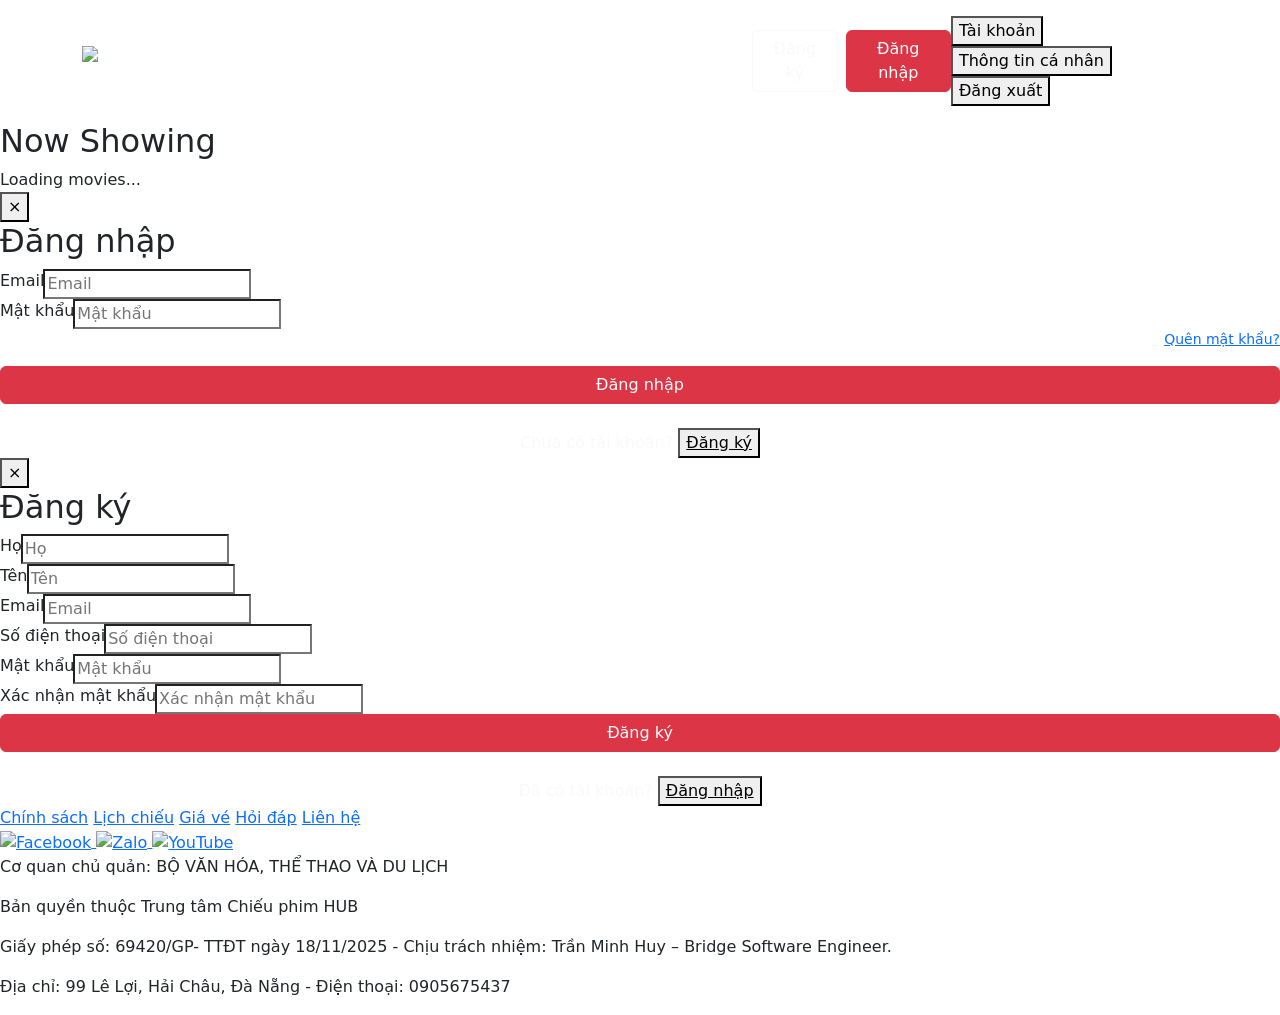
==== src/main/resources/templates/index.html @ 18dff9d5 "upload project" ====
<!DOCTYPE html>
<html lang="vi" xmlns:th="http://www.thymeleaf.org">
<head>
    <meta charset="UTF-8">
    <meta name="viewport" content="width=device-width, initial-scale=1.0">
    <title>HUB</title>
    <link href="https://cdn.jsdelivr.net/npm/bootstrap@5.3.3/dist/css/bootstrap.min.css" rel="stylesheet">
    <link rel="stylesheet" th:href="@{/styles.css}">
</head>
<body>

<nav class="navbar navbar-expand-lg navbar-dark cinema-navbar py-3">
    <div class="container">
        <a class="navbar-brand d-flex align-items-center" href="/">
            <img src="https://via.placeholder.com/48x48.png?text=HB" alt="Cinema HUB Logo">
            <span>HUB</span>
        </a>

        <button class="navbar-toggler" type="button" data-bs-toggle="collapse" data-bs-target="#cinemaNav"
                aria-controls="cinemaNav" aria-expanded="false" aria-label="Toggle navigation">
            <span class="navbar-toggler-icon"></span>
        </button>

        <div class="collapse navbar-collapse justify-content-between" id="cinemaNav">
            <ul class="navbar-nav main-nav mb-2 mb-lg-0">
                <li class="nav-item"><a class="nav-link active" href="#">Trang chủ</a></li>
                <li class="nav-item"><a class="nav-link" href="#">Lịch chiếu</a></li>
                <li class="nav-item"><a class="nav-link" href="#">Khuyến mãi</a></li>
                <li class="nav-item"><a class="nav-link" href="#">Giá vé</a></li>
                <li class="nav-item"><a class="nav-link" href="#">Giới thiệu</a></li>
            </ul>

            <div class="auth-buttons d-flex align-items-center">
                <div id="authActionButtons" class="d-flex gap-2">
                    <button class="btn btn-outline-light" id="openRegisterModal" type="button">Đăng ký</button>
                    <button class="btn btn-danger" id="openLoginModal" type="button">Đăng nhập</button>
                </div>
                <div class="user-menu" id="userMenuWrapper">
                    <button class="user-menu-toggle" id="userMenuToggle" type="button">
                        <span class="user-avatar" aria-hidden="true"></span>
                        <span id="userMenuName">Tài khoản</span>
                        <span class="chevron"></span>
                    </button>
                    <div class="user-menu-dropdown" id="userMenuDropdown">
                        <button data-user-action="profile">Thông tin cá nhân</button>
                        <button data-user-action="logout">Đăng xuất</button>
                    </div>
                </div>
            </div>
        </div>
    </div>
</nav>

<main class="content-shell">
    <div class="content-container">
        <div class="section-header">
            <h2>Now Showing</h2>
        </div>
        <div id="movieGrid" class="movie-grid">
            <div class="status-message" id="statusMessage">Loading movies...</div>
        </div>
    </div>
</main>

<div id="modalOverlay" class="modal-overlay">
    <div class="modal-card" id="loginModal" role="dialog" aria-modal="true">
        <button class="modal-close" data-modal-close type="button">&times;</button>
        <h2>Đăng nhập</h2>
        <form id="loginForm" class="form-stack">
            <div class="input-group">
                <label for="loginEmail">Email</label>
                <input type="email" id="loginEmail" placeholder="Email" required>
                <p class="input-hint" data-error-for="loginEmail"></p>
            </div>
            <div class="input-group">
                <label for="loginPassword">Mật khẩu</label>
                <input type="password" id="loginPassword" placeholder="Mật khẩu" required>
                <p class="input-hint" data-error-for="loginPassword"></p>
            </div>
            <div class="d-flex justify-content-end mb-3">
                <a href="/forgot-password" class="link-accent small">Quên mật khẩu?</a>
            </div>
            <button type="submit" class="btn btn-danger w-100">Đăng nhập</button>
        </form>
        <div id="loginMessage" class="form-alert mt-3"></div>
        <p class="mt-4 text-center text-light mb-0">Chưa có tài khoản?
            <button class="btn-link link-accent" data-open-modal="register" type="button">Đăng ký</button>
        </p>
    </div>

    <div class="modal-card" id="registerModal" role="dialog" aria-modal="true">
        <button class="modal-close" data-modal-close type="button">&times;</button>
        <h2>Đăng ký</h2>
        <form id="registerForm" class="form-stack">
            <div class="dual-input">
                <div class="input-group">
                    <label for="registerFirstName">Họ</label>
                    <input type="text" id="registerFirstName" placeholder="Họ" required>
                    <p class="input-hint" data-error-for="registerFirstName"></p>
                </div>
                <div class="input-group">
                    <label for="registerLastName">Tên</label>
                    <input type="text" id="registerLastName" placeholder="Tên" required>
                    <p class="input-hint" data-error-for="registerLastName"></p>
                </div>
            </div>
            <div class="input-group">
                <label for="registerEmail">Email</label>
                <input type="email" id="registerEmail" placeholder="Email" required>
                <p class="input-hint" data-error-for="registerEmail"></p>
            </div>
            <div class="input-group">
                <label for="registerPhone">Số điện thoại</label>
                <input type="tel" id="registerPhone" placeholder="Số điện thoại">
                <p class="input-hint" data-error-for="registerPhone"></p>
            </div>
            <div class="dual-input">
                <div class="input-group">
                    <label for="registerPassword">Mật khẩu</label>
                    <input type="password" id="registerPassword" placeholder="Mật khẩu" required>
                    <p class="input-hint" data-error-for="registerPassword"></p>
                </div>
                <div class="input-group">
                    <label for="registerConfirmPassword">Xác nhận mật khẩu</label>
                    <input type="password" id="registerConfirmPassword" placeholder="Xác nhận mật khẩu" required>
                    <p class="input-hint" data-error-for="registerConfirmPassword"></p>
                </div>
            </div>
            <button type="submit" class="btn btn-danger w-100">Đăng ký</button>
        </form>
        <div id="registerMessage" class="form-alert mt-3"></div>
        <p class="mt-4 text-center text-light mb-0">Đã có tài khoản?
            <button class="btn-link link-accent" data-open-modal="login" type="button">Đăng nhập</button>
        </p>
    </div>
</div>

<script src="https://cdn.jsdelivr.net/npm/bootstrap@5.3.3/dist/js/bootstrap.bundle.min.js"></script>
<script th:src="@{/app.js}"></script>
<script th:src="@{/auth.js}"></script>

<footer class="site-footer">
    <div class="footer-links">
        <a href="/terms">Chính sách</a>
        <a href="#">Lịch chiếu</a>
        <a href="#">Giá vé</a>
        <a href="#">Hỏi đáp</a>
        <a href="/contact">Liên hệ</a>
    </div>
    <div class="footer-social">
        <a href="https://www.facebook.com/tran.minhhuy.1420" target="_blank" rel="noopener">
            <img src="https://img.icons8.com/color/48/facebook.png" alt="Facebook">
        </a>
        <a href="https://zalo.me/0905675437" target="_blank" rel="noopener">
            <img src="https://img.icons8.com/color/48/zalo.png" alt="Zalo">
        </a>
        <a href="https://youtube.com/@tranminhhuy8105?si=f16CKc2-fasW0okZ" target="_blank" rel="noopener">
            <img src="https://img.icons8.com/color/48/youtube-play.png" alt="YouTube">
        </a>
    </div>
    <div class="footer-meta">
        <p>Cơ quan chủ quản: BỘ VĂN HÓA, THỂ THAO VÀ DU LỊCH</p>
        <p>Bản quyền thuộc Trung tâm Chiếu phim HUB</p>
        <p>Giấy phép số: 69420/GP- TTĐT ngày 18/11/2025 - Chịu trách nhiệm: Trần Minh Huy – Bridge Software Engineer.</p>
        <p>Địa chỉ: 99 Lê Lợi, Hải Châu, Đà Nẵng - Điện thoại: 0905675437</p>
    </div>
</footer>
</body>
</html>
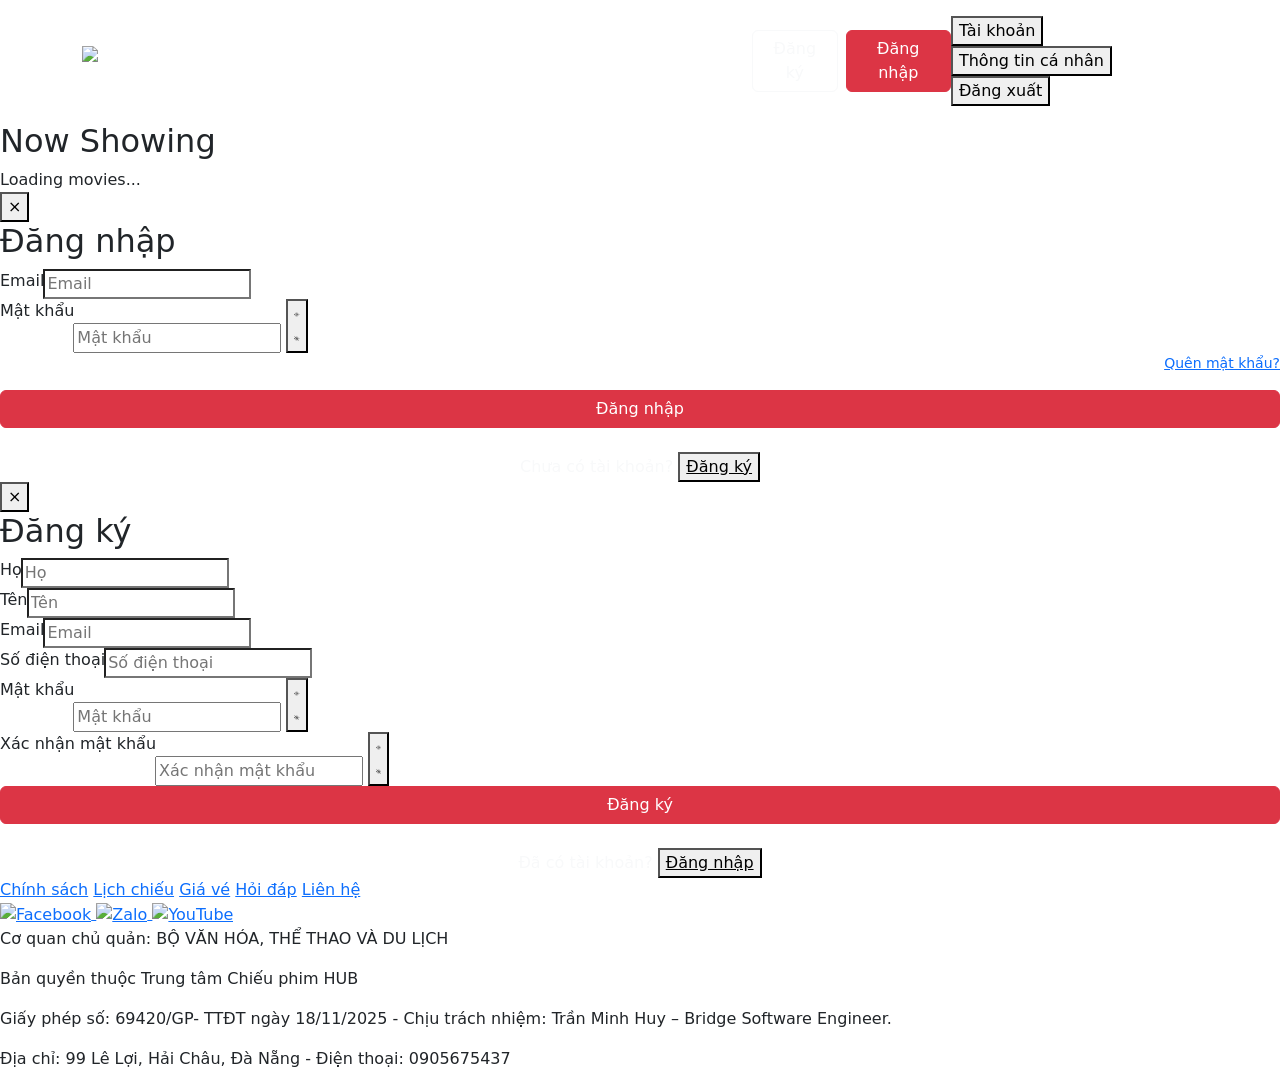
==== commit f7886ee6: "ReupFully" ====
--- a/src/main/resources/templates/index.html
+++ b/src/main/resources/templates/index.html
@@ -66,15 +66,31 @@
     <div class="modal-card" id="loginModal" role="dialog" aria-modal="true">
         <button class="modal-close" data-modal-close type="button">&times;</button>
         <h2>Đăng nhập</h2>
-        <form id="loginForm" class="form-stack">
+        <form id="loginForm" class="form-stack" novalidate>
             <div class="input-group">
                 <label for="loginEmail">Email</label>
-                <input type="email" id="loginEmail" placeholder="Email" required>
+                <input type="email" id="loginEmail" placeholder="Email">
                 <p class="input-hint" data-error-for="loginEmail"></p>
             </div>
             <div class="input-group">
                 <label for="loginPassword">Mật khẩu</label>
-                <input type="password" id="loginPassword" placeholder="Mật khẩu" required>
+                <div class="password-field">
+                    <input type="password" id="loginPassword" placeholder="Mật khẩu">
+                    <button type="button" class="password-toggle" aria-label="Hiển thị mật khẩu"
+                            aria-pressed="false" data-toggle-target="loginPassword">
+                        <svg class="eye-open" viewBox="0 0 24 24" fill="none" stroke="currentColor"
+                             stroke-width="1.6" stroke-linecap="round" stroke-linejoin="round">
+                            <path d="M1 12s4-7 11-7 11 7 11 7-4 7-11 7-11-7-11-7z"/>
+                            <circle cx="12" cy="12" r="3.5"/>
+                        </svg>
+                        <svg class="eye-closed" viewBox="0 0 24 24" fill="none" stroke="currentColor"
+                             stroke-width="1.6" stroke-linecap="round" stroke-linejoin="round">
+                            <path d="M1 12s4-7 11-7 11 7 11 7-4 7-11 7-11-7-11-7z"/>
+                            <circle cx="12" cy="12" r="3.5"/>
+                            <path d="M3 3l18 18"/>
+                        </svg>
+                    </button>
+                </div>
                 <p class="input-hint" data-error-for="loginPassword"></p>
             </div>
             <div class="d-flex justify-content-end mb-3">
@@ -91,22 +107,22 @@
     <div class="modal-card" id="registerModal" role="dialog" aria-modal="true">
         <button class="modal-close" data-modal-close type="button">&times;</button>
         <h2>Đăng ký</h2>
-        <form id="registerForm" class="form-stack">
+        <form id="registerForm" class="form-stack" novalidate>
             <div class="dual-input">
                 <div class="input-group">
                     <label for="registerFirstName">Họ</label>
-                    <input type="text" id="registerFirstName" placeholder="Họ" required>
+                    <input type="text" id="registerFirstName" placeholder="Họ">
                     <p class="input-hint" data-error-for="registerFirstName"></p>
                 </div>
                 <div class="input-group">
                     <label for="registerLastName">Tên</label>
-                    <input type="text" id="registerLastName" placeholder="Tên" required>
+                    <input type="text" id="registerLastName" placeholder="Tên">
                     <p class="input-hint" data-error-for="registerLastName"></p>
                 </div>
             </div>
             <div class="input-group">
                 <label for="registerEmail">Email</label>
-                <input type="email" id="registerEmail" placeholder="Email" required>
+                <input type="email" id="registerEmail" placeholder="Email">
                 <p class="input-hint" data-error-for="registerEmail"></p>
             </div>
             <div class="input-group">
@@ -117,12 +133,44 @@
             <div class="dual-input">
                 <div class="input-group">
                     <label for="registerPassword">Mật khẩu</label>
-                    <input type="password" id="registerPassword" placeholder="Mật khẩu" required>
+                    <div class="password-field">
+                        <input type="password" id="registerPassword" placeholder="Mật khẩu">
+                        <button type="button" class="password-toggle" aria-label="Hiển thị mật khẩu"
+                                aria-pressed="false" data-toggle-target="registerPassword">
+                            <svg class="eye-open" viewBox="0 0 24 24" fill="none" stroke="currentColor"
+                                 stroke-width="1.6" stroke-linecap="round" stroke-linejoin="round">
+                                <path d="M1 12s4-7 11-7 11 7 11 7-4 7-11 7-11-7-11-7z"/>
+                                <circle cx="12" cy="12" r="3.5"/>
+                            </svg>
+                            <svg class="eye-closed" viewBox="0 0 24 24" fill="none" stroke="currentColor"
+                                 stroke-width="1.6" stroke-linecap="round" stroke-linejoin="round">
+                                <path d="M1 12s4-7 11-7 11 7 11 7-4 7-11 7-11-7-11-7z"/>
+                                <circle cx="12" cy="12" r="3.5"/>
+                                <path d="M3 3l18 18"/>
+                            </svg>
+                        </button>
+                    </div>
                     <p class="input-hint" data-error-for="registerPassword"></p>
                 </div>
                 <div class="input-group">
                     <label for="registerConfirmPassword">Xác nhận mật khẩu</label>
-                    <input type="password" id="registerConfirmPassword" placeholder="Xác nhận mật khẩu" required>
+                    <div class="password-field">
+                        <input type="password" id="registerConfirmPassword" placeholder="Xác nhận mật khẩu">
+                        <button type="button" class="password-toggle" aria-label="Hiển thị mật khẩu"
+                                aria-pressed="false" data-toggle-target="registerConfirmPassword">
+                            <svg class="eye-open" viewBox="0 0 24 24" fill="none" stroke="currentColor"
+                                 stroke-width="1.6" stroke-linecap="round" stroke-linejoin="round">
+                                <path d="M1 12s4-7 11-7 11 7 11 7-4 7-11 7-11-7-11-7z"/>
+                                <circle cx="12" cy="12" r="3.5"/>
+                            </svg>
+                            <svg class="eye-closed" viewBox="0 0 24 24" fill="none" stroke="currentColor"
+                                 stroke-width="1.6" stroke-linecap="round" stroke-linejoin="round">
+                                <path d="M1 12s4-7 11-7 11 7 11 7-4 7-11 7-11-7-11-7z"/>
+                                <circle cx="12" cy="12" r="3.5"/>
+                                <path d="M3 3l18 18"/>
+                            </svg>
+                        </button>
+                    </div>
                     <p class="input-hint" data-error-for="registerConfirmPassword"></p>
                 </div>
             </div>
